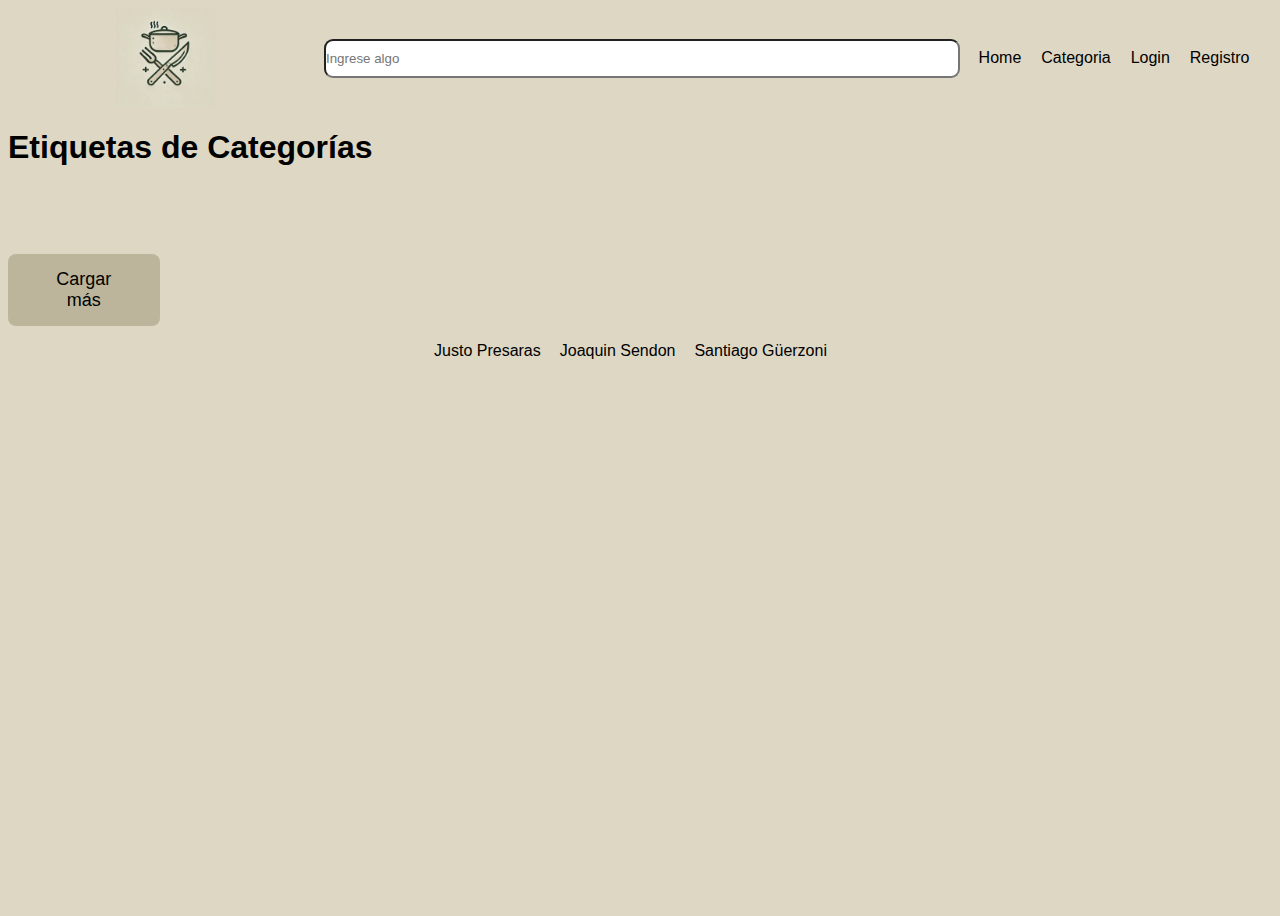
==== categories.html @ 45763b07 "hice el html y java de categories" ====
<!DOCTYPE html>
<html lang="es">


<head>
   <meta charset="UTF-8">
   <meta name="viewport" content="width=device-width, initial-scale=1.0">
   <title>Etiquetas de Categorías</title>
   <link rel="stylesheet" href="./css/styles.css">
</head>


<body>


   <header class="cajaHeader">


       <article class="cajaLogo">
           <img src="./img/Logo TI.webp" class="logoHeader" alt="">
       </article>




       <article class="cajaBuscador">
           <form action="./index.html" method="get" class="formBuscador">
               <input type="text" name="buscador" class="buscador" placeholder="Ingrese algo">
           </form>
       </article>


       <section class="cajaLinks">
           <nav class="navBar">
               <ul class="listaLinks">
                   <li><a class="links" href="./index.html">Home</a></li>
                   <li><a class="links" href="./categories.html">Categoria</a></li>
                   <li><a class="links" href="./login.html">Login</a></li>
                   <li><a class="links" href="./register.html">Registro</a></li>
               </ul>
           </nav>
       </section>
   </header>


   <h1>Etiquetas de Categorías</h1>
   <p class="listaTags">
   </p>
   <button class="cargarMas">Cargar más</button>






   <footer>
       <section class="cajaFooter">
           <p class="integrantes">Justo Presaras</p>
           <p class="integrantes">Joaquin Sendon</p>
           <p class="integrantes">Santiago Güerzoni</p>
       </section>
   </footer>


   <script src="./js/categories.js"></script>
</body>


</html>
---- css/styles.css ----
body {
    background-color: #DDD7C4;
    font-family: 'Segoe UI', Tahoma, Geneva, Verdana, sans-serif;
    height: 100vh;
 }
 
 
 .cajaHeader {
    display: flex;
 }
 
 
 .cajaLogo {
    width: 25%;
    display: flex;
    justify-content: center;
 }
 
 
 .cajaBuscador {
    width: 50%;
    display: flex;
    align-items: center;
 }
 
 
 
 
 .buscador{
    width: 100%;
    height: 35px;
    border-radius: 9px;
    padding-block: 0px;
    padding-inline: 0px;
 }
 .formBuscador{
    width: 100%;
 }
 
 
 
 
 .logoHeader {
    width: 100px;
 }
 
 
 .cajaLinks {
    width: 25%;
    display: flex;
    justify-content: center;
 
 
 }
 
 
 .navBar {
    display: flex;
    align-items: center;
 }
 
 
 .listaLinks{
    display: flex;
    list-style-type: none;
    padding: 0px;
 }
 
 
 .links {
    color: black;
    text-decoration: none;
    margin: 10px;
    
 }
 
 
 
 
 
 
 .cajaFooter {
    display: flex;
    justify-content: center;
    align-items: center;
    margin-top: auto;
 }
 
 
 .integrantes {
    margin-right: 19px;
 }
 
 
 /* FORMULARIOS */
 .formulario {
    display: flex;
    justify-content: center;
 }
 
 
 .form {
    padding: 80px;
    background-color: rgb(255, 115, 115);
    margin-top: 5%;
 
 
 }
 
 
 .cajaboton {
    display: flex;
    flex-wrap: wrap;
    justify-content: center;
 }
 
 
 .ingresar {
    background-color: rgb(0, 72, 255);
    color: white;
    border-radius: 10px;
    height: 4vh;
    width: 9vw;
    margin: 5px;
 }
 
 
 #email {
    width: 100%;
    height: 25px;
 }
 
 
 #contrasennia {
    width: 100%;
    height: 25px;
 }
 
 
 .imagenHome {
    width: 100%;
 }
 
 
 .listaRecetas {
    display: flex;
    flex-direction: row;
    flex-wrap: wrap;
    justify-content: space-between;
    padding-left: 50px;
    padding-bottom: 50px;
    padding-right: 50px;
 }
 
 
 .articuloHome {
    width: 18%;
    display: flex;
    flex-wrap: wrap;
    flex-direction: column;
    justify-content: center;
    align-items: center;
    padding: 20px 0px;
    margin: 30px 0px;
 }
 
 
 .contenedorBoton {
    justify-content: center;
    display: flex;
    align-items: center;
 }
 
 
 .cargarMas {
    width: 12%;
    padding: 15px 30px;
    background-color: #bcb59b;
    color: #000000;
    border: none;
    border-radius: 8px;
    font-size: 18px;
 }
 
 
 #verDetalle{
    text-decoration: none;
    display: flex;
    width: 40%;
    justify-content: center;
    align-items: center;
    color: #000000;
    border-radius: 8px;
    background-color: #bcb59b;
 }
 
 
 .tituloIndex{
    justify-content: center;
    align-items: center;
    display: flex;
    padding-top: 50px;
 }
 
 
 .tituloReceta{
    margin: 0;
    height: 80px;
 }
 .textoReceta{
    height: 50px;
    margin: 0;
 }
 
 
 
 
 .listaTags{
    display: flex;
    flex-direction: row;
    flex-wrap: wrap;
    justify-content: space-between;
    padding-left: 50px;
    padding-bottom: 50px;
    padding-right: 50px;
 }
 
 
 .articleCategories{
    display: flex;
    flex-wrap: wrap;
    flex-direction: row;
    justify-content: space-between;
    align-items: center;
    padding: 20px 0px;
    margin: 30px 0px;
 } 


 @media (max-width:  420px) {
    .cajaHeader{
        justify-content: center;
        flex-direction: column;
    }
    .cajaLogo {
        width: 100%;
    }
    .cajaBuscador {

        display: none;
    }
    .cajaLinks{
        width: 100%;
    }
    .articuloHome {
        width: 100%;
    }


    .listaRecetas {
        flex-direction: column;
    }
    .tituloIndex {
        padding: 0px;
    }
    .cargarMas {
        width: 50%;
    }
}
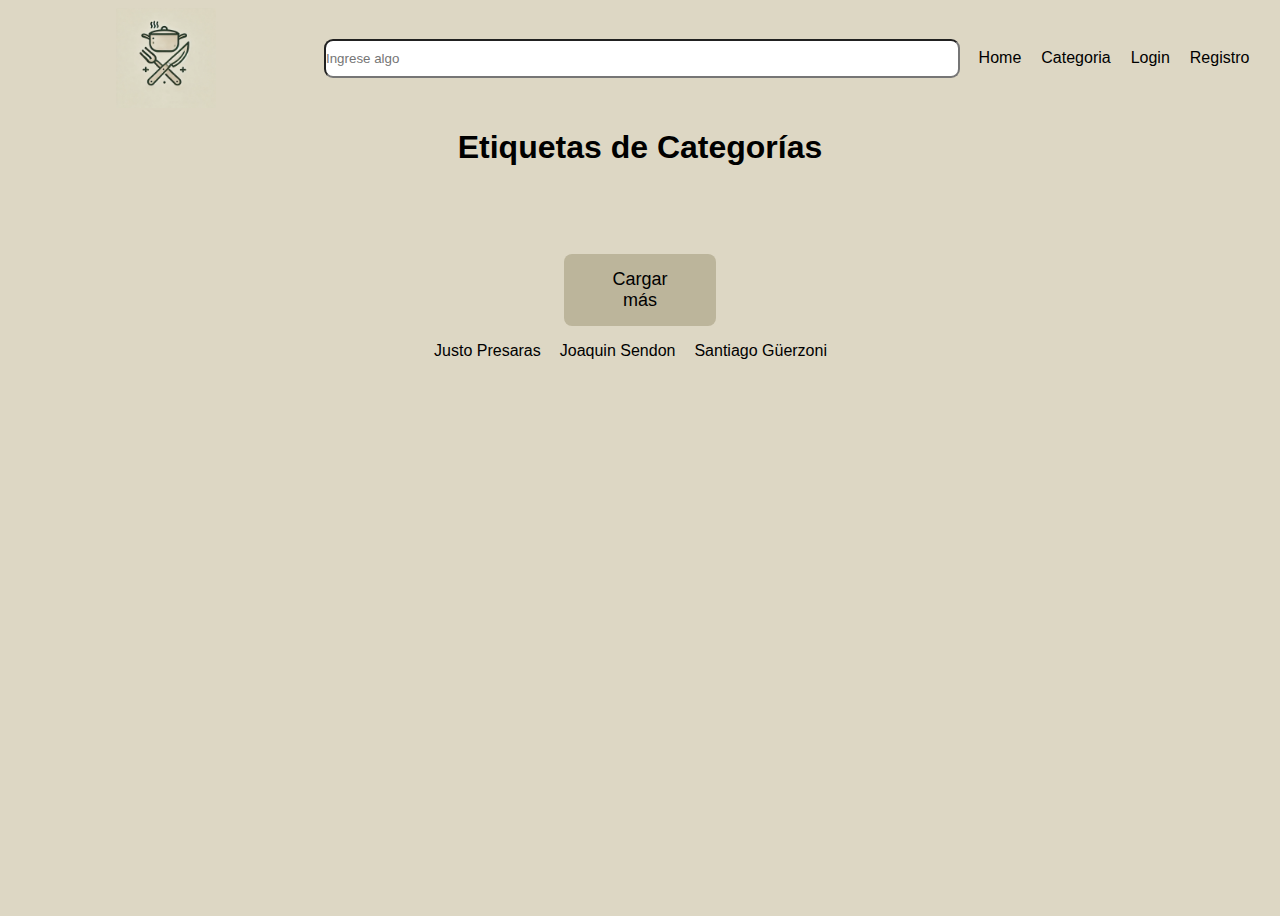
==== commit 8b23b58d: "Modifique el css y arregle los links de recetas a las categorias" ====
--- a/categories.html
+++ b/categories.html
@@ -3,68 +3,70 @@
 
 
 <head>
-   <meta charset="UTF-8">
-   <meta name="viewport" content="width=device-width, initial-scale=1.0">
-   <title>Etiquetas de Categorías</title>
-   <link rel="stylesheet" href="./css/styles.css">
+    <meta charset="UTF-8">
+    <meta name="viewport" content="width=device-width, initial-scale=1.0">
+    <title>Etiquetas de Categorías</title>
+    <link rel="stylesheet" href="./css/styles.css">
 </head>
 
 
 <body>
 
 
-   <header class="cajaHeader">
+    <header class="cajaHeader">
 
 
-       <article class="cajaLogo">
-           <img src="./img/Logo TI.webp" class="logoHeader" alt="">
-       </article>
+        <article class="cajaLogo">
+            <img src="./img/Logo TI.webp" class="logoHeader" alt="">
+        </article>
 
 
 
 
-       <article class="cajaBuscador">
-           <form action="./index.html" method="get" class="formBuscador">
-               <input type="text" name="buscador" class="buscador" placeholder="Ingrese algo">
-           </form>
-       </article>
+        <article class="cajaBuscador">
+            <form action="search-result.html" method="get" class="formBuscador">
+                <input type="text" name="buscador" class="buscador" placeholder="Ingrese algo">
+            </form>
+        </article>
 
 
-       <section class="cajaLinks">
-           <nav class="navBar">
-               <ul class="listaLinks">
-                   <li><a class="links" href="./index.html">Home</a></li>
-                   <li><a class="links" href="./categories.html">Categoria</a></li>
-                   <li><a class="links" href="./login.html">Login</a></li>
-                   <li><a class="links" href="./register.html">Registro</a></li>
-               </ul>
-           </nav>
-       </section>
-   </header>
+        <section class="cajaLinks">
+            <nav class="navBar">
+                <ul class="listaLinks">
+                    <li><a class="links" href="./index.html">Home</a></li>
+                    <li><a class="links" href="./categories.html">Categoria</a></li>
+                    <li><a class="links" href="./login.html">Login</a></li>
+                    <li><a class="links" href="./register.html">Registro</a></li>
+                </ul>
+            </nav>
+        </section>
+    </header>
 
 
-   <h1>Etiquetas de Categorías</h1>
-   <p class="listaTags">
-   </p>
-   <button class="cargarMas">Cargar más</button>
+    <h1 class="tituloCate">Etiquetas de Categorías</h1>
+    <p class="listaTags">
+    </p>
+    <section class="cargar">
+        <button class="cargarMas">Cargar más</button>
+    </section>
 
 
 
 
 
-
-   <footer>
-       <section class="cajaFooter">
-           <p class="integrantes">Justo Presaras</p>
-           <p class="integrantes">Joaquin Sendon</p>
-           <p class="integrantes">Santiago Güerzoni</p>
-       </section>
-   </footer>
+    <footer>
+        <section class="cajaFooter">
+            <p class="integrantes">Justo Presaras</p>
+            <p class="integrantes">Joaquin Sendon</p>
+            <p class="integrantes">Santiago Güerzoni</p>
+        </section>
+    </footer>
 
 
-   <script src="./js/categories.js"></script>
+    <script src="./js/categories.js"></script>
+    <script src="./js/busqueda.js"></script>
+
 </body>
 
 
-</html>
-
+</html>--- a/css/styles.css
+++ b/css/styles.css
@@ -220,9 +220,7 @@
     flex-direction: row;
     flex-wrap: wrap;
     justify-content: space-between;
-    padding-left: 50px;
     padding-bottom: 50px;
-    padding-right: 50px;
  }
  
  
@@ -233,10 +231,41 @@
     justify-content: space-between;
     align-items: center;
     padding: 20px 0px;
-    margin: 30px 0px;
+    margin: 30px 35px;
  } 
 
-
+ .contenedorRecetas {
+   display: flex;
+   flex-direction: row;
+   flex-wrap: wrap;
+   justify-content: space-between;
+   padding-left: 50px;
+   padding-bottom: 50px;
+   padding-right: 50px;
+ }
+
+ .imgReceta {
+   width: 200px;
+ }
+
+ .linksCate {
+   color: black;
+   text-decoration: none;
+   border-radius: 10px;
+ }
+
+ .cargar {
+   display: flex;
+   justify-content: center;
+ }
+
+ .tituloCate {
+   text-align: center;
+ }
+
+ .inicio .cajaHeader {
+   justify-content: center;
+ }
  @media (max-width:  420px) {
     .cajaHeader{
         justify-content: center;
@@ -268,4 +297,3 @@
     }
 }
 
-
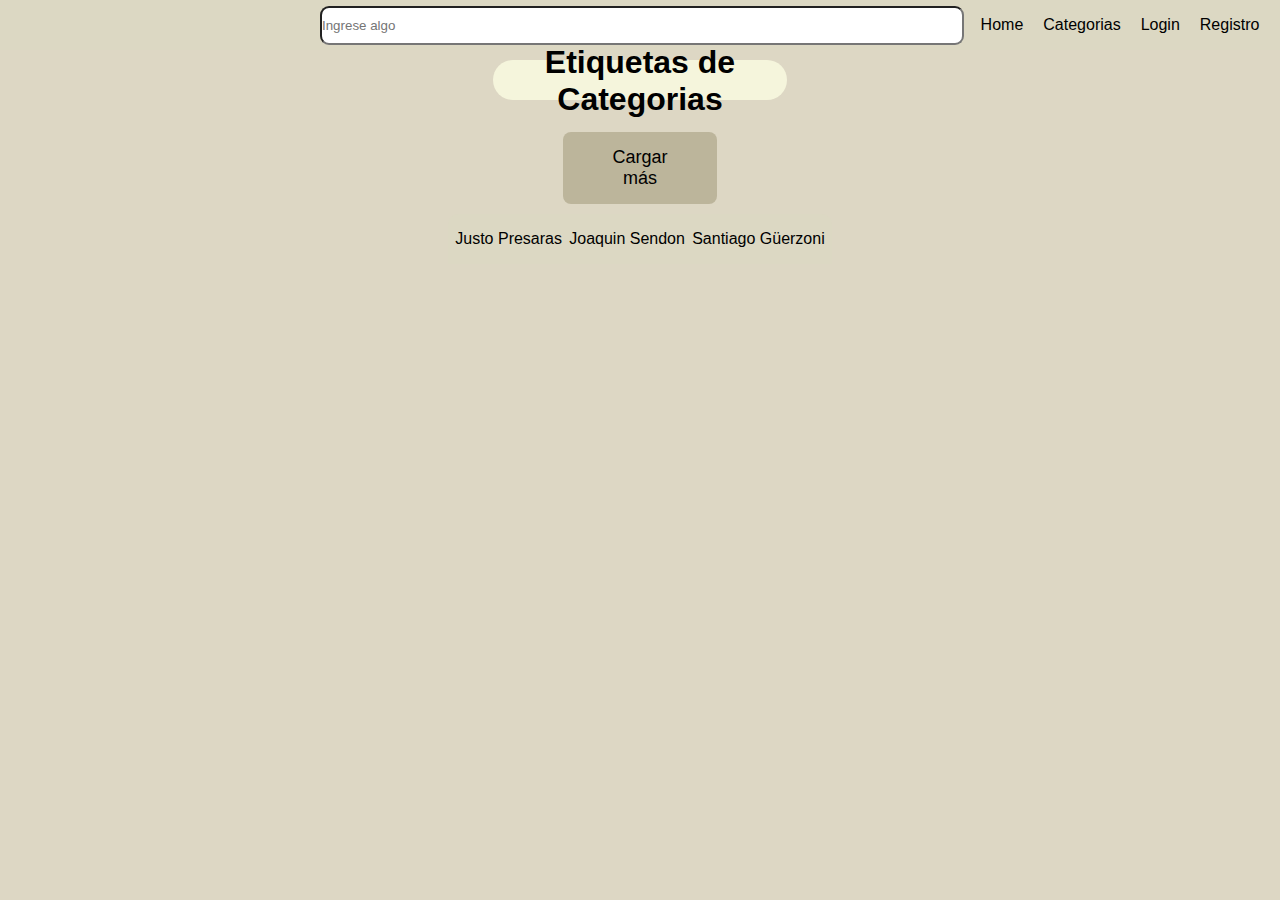
==== commit 26d2521a: "Arregle los titulos y footer" ====
--- a/categories.html
+++ b/categories.html
@@ -16,10 +16,12 @@
     <header class="cajaHeader">
 
 
+
         <article class="cajaLogo">
-            <img src="./img/Logo TI.webp" class="logoHeader" alt="">
+            <a href="./index.html"><img src="./img/logoGeneral.webp" class="logoHeader" alt=""  ></a>
         </article>
-
+     
+     
 
 
 
@@ -34,7 +36,7 @@
             <nav class="navBar">
                 <ul class="listaLinks">
                     <li><a class="links" href="./index.html">Home</a></li>
-                    <li><a class="links" href="./categories.html">Categoria</a></li>
+                    <li><a class="links" href="./categories.html">Categorias</a></li>
                     <li><a class="links" href="./login.html">Login</a></li>
                     <li><a class="links" href="./register.html">Registro</a></li>
                 </ul>
@@ -43,7 +45,11 @@
     </header>
 
 
-    <h1 class="tituloCate">Etiquetas de Categorías</h1>
+    <section class="cajaGrande">
+        <section class="cajatituloIndex" >
+            <h1 class="tituloIndex">Etiquetas de Categorias</h1>
+        </section>
+        </section>
     <p class="listaTags">
     </p>
     <section class="cargar">
--- a/css/styles.css
+++ b/css/styles.css
@@ -1,240 +1,291 @@
 body {
-    background-color: #DDD7C4;
-    font-family: 'Segoe UI', Tahoma, Geneva, Verdana, sans-serif;
-    height: 100vh;
- }
- 
- 
- .cajaHeader {
-    display: flex;
- }
- 
- 
- .cajaLogo {
-    width: 25%;
-    display: flex;
-    justify-content: center;
- }
- 
- 
- .cajaBuscador {
-    width: 50%;
-    display: flex;
-    align-items: center;
- }
- 
- 
- 
- 
- .buscador{
-    width: 100%;
-    height: 35px;
-    border-radius: 9px;
-    padding-block: 0px;
-    padding-inline: 0px;
- }
- .formBuscador{
-    width: 100%;
- }
- 
- 
- 
- 
- .logoHeader {
-    width: 100px;
- }
- 
- 
- .cajaLinks {
-    width: 25%;
-    display: flex;
-    justify-content: center;
- 
- 
- }
- 
- 
- .navBar {
-    display: flex;
-    align-items: center;
- }
- 
- 
- .listaLinks{
-    display: flex;
-    list-style-type: none;
-    padding: 0px;
- }
- 
- 
- .links {
-    color: black;
-    text-decoration: none;
-    margin: 10px;
-    
- }
- 
- 
- 
- 
- 
- 
- .cajaFooter {
-    display: flex;
-    justify-content: center;
-    align-items: center;
-    margin-top: auto;
- }
- 
- 
- .integrantes {
-    margin-right: 19px;
- }
- 
- 
- /* FORMULARIOS */
- .formulario {
-    display: flex;
-    justify-content: center;
- }
- 
- 
- .form {
-    padding: 80px;
-    background-color: rgb(255, 115, 115);
-    margin-top: 5%;
- 
- 
- }
- 
- 
- .cajaboton {
-    display: flex;
-    flex-wrap: wrap;
-    justify-content: center;
- }
- 
- 
- .ingresar {
-    background-color: rgb(0, 72, 255);
-    color: white;
-    border-radius: 10px;
-    height: 4vh;
-    width: 9vw;
-    margin: 5px;
- }
- 
- 
- #email {
-    width: 100%;
-    height: 25px;
- }
- 
- 
- #contrasennia {
-    width: 100%;
-    height: 25px;
- }
- 
- 
- .imagenHome {
-    width: 100%;
- }
- 
- 
- .listaRecetas {
-    display: flex;
-    flex-direction: row;
-    flex-wrap: wrap;
-    justify-content: space-between;
-    padding-left: 50px;
-    padding-bottom: 50px;
-    padding-right: 50px;
- }
- 
- 
- .articuloHome {
-    width: 18%;
-    display: flex;
-    flex-wrap: wrap;
-    flex-direction: column;
-    justify-content: center;
-    align-items: center;
-    padding: 20px 0px;
-    margin: 30px 0px;
- }
- 
- 
- .contenedorBoton {
-    justify-content: center;
-    display: flex;
-    align-items: center;
- }
- 
- 
- .cargarMas {
-    width: 12%;
-    padding: 15px 30px;
-    background-color: #bcb59b;
-    color: #000000;
-    border: none;
-    border-radius: 8px;
-    font-size: 18px;
- }
- 
- 
- #verDetalle{
-    text-decoration: none;
-    display: flex;
-    width: 40%;
-    justify-content: center;
-    align-items: center;
-    color: #000000;
-    border-radius: 8px;
-    background-color: #bcb59b;
- }
- 
- 
- .tituloIndex{
-    justify-content: center;
-    align-items: center;
-    display: flex;
-    padding-top: 50px;
- }
- 
- 
- .tituloReceta{
-    margin: 0;
-    height: 80px;
- }
- .textoReceta{
-    height: 50px;
-    margin: 0;
- }
- 
- 
- 
- 
- .listaTags{
-    display: flex;
-    flex-direction: row;
-    flex-wrap: wrap;
-    justify-content: space-between;
-    padding-bottom: 50px;
- }
- 
- 
- .articleCategories{
-    display: flex;
-    flex-wrap: wrap;
-    flex-direction: row;
-    justify-content: space-between;
-    align-items: center;
-    padding: 20px 0px;
-    margin: 30px 35px;
- } 
-
- .contenedorRecetas {
+   background-color: #DDD7C4;
+   font-family: 'Segoe UI', Tahoma, Geneva, Verdana, sans-serif;
+   height: 100vh;
+   background-image: url(../img/istockphoto-1210441991-612x612.jpg);
+   margin: 0;
+}
+
+
+.cajaHeader {
+   display: flex;
+   background-color: rgb(220, 216, 195);
+}
+
+
+.cajaLogo {
+   width: 25%;
+   display: flex;
+   justify-content: center;
+
+}
+
+
+.cajaBuscador {
+   width: 50%;
+   display: flex;
+   align-items: center;
+
+}
+
+
+
+
+.buscador {
+   width: 100%;
+   height: 35px;
+   border-radius: 9px;
+   padding-block: 0px;
+   padding-inline: 0px;
+}
+
+.formBuscador {
+   width: 100%;
+}
+
+
+
+
+.logoHeader {
+   width: 100px;
+}
+
+
+.cajaLinks {
+   width: 25%;
+   display: flex;
+   justify-content: center;
+
+}
+
+
+.navBar {
+   display: flex;
+   align-items: center;
+}
+
+
+.listaLinks {
+   display: flex;
+   list-style-type: none;
+   padding: 0px;
+}
+
+
+.links {
+   color: black;
+   text-decoration: none;
+   margin: 10px;
+
+}
+
+
+
+footer {
+   display: flex;
+   justify-content: center;
+}
+
+
+.cajaFooter {
+   display: flex;
+   justify-content: space-evenly;
+   align-items: center;
+   margin-top: 10px;
+   background-color: rgb(220, 216, 195);
+   border-top-right-radius:10px ;
+   border-top-left-radius:10px ;
+   width: 30%;
+}
+
+
+
+
+
+/* FORMULARIOS */
+.formulario {
+   display: flex;
+   justify-content: center;
+}
+
+
+.form {
+   padding: 80px;
+   background-size: 100%;
+   border: solid 3px black;
+   border-radius: 20px;
+   margin-top: 5%;
+   background-color: rgb(245 245 220);
+
+}
+
+.obligatorio {
+   color: red;
+   margin: 0;
+}
+
+.obligatorio2 {
+   color: red;
+}
+
+
+
+.cajaboton {
+   display: flex;
+   flex-wrap: wrap;
+   justify-content: center;
+   margin-top: 30px;
+}
+
+
+.ingresar {
+   background-color: #bcb59b;
+   border-radius: 10px;
+   border: none;
+   height: 4vh;
+   width: 9vw;
+   margin: 5px;
+}
+
+
+#email {
+   width: 100%;
+   height: 25px;
+}
+
+
+#contrasennia {
+   width: 100%;
+   height: 25px;
+}
+
+
+.imagenHome {
+   width: 100%;
+   border-radius: 20px;
+}
+
+
+.listaRecetas {
+   display: flex;
+   flex-direction: row;
+   flex-wrap: wrap;
+   justify-content: space-evenly;
+   padding-left: 50px;
+   padding-bottom: 50px;
+   padding-right: 50px;
+}
+
+
+.articuloHome {
+   width: 18%;
+   display: flex;
+   flex-wrap: wrap;
+   flex-direction: column;
+   justify-content: center;
+   align-items: center;
+   padding: 20px 0px;
+   margin: 30px 0px;
+   background-color: rgb(245 245 220);
+   border-radius: 20px;
+}
+
+
+.contenedorBoton {
+   justify-content: center;
+   display: flex;
+   align-items: center;
+}
+
+
+.cargarMas {
+   width: 12%;
+   padding: 15px 30px;
+   background-color: #bcb59b;
+   color: #000000;
+   border: none;
+   border-radius: 8px;
+   font-size: 18px;
+}
+
+
+#verDetalle {
+   text-decoration: none;
+   display: flex;
+   width: 40%;
+   justify-content: center;
+   align-items: center;
+   color: #000000;
+   border-radius: 10px;
+   border: 1px solid black;
+   background-color: #bcb59b;
+}
+
+
+.tituloIndex {
+   align-items: center;
+   display: flex;
+
+}
+
+.cajatituloIndex {
+   border-radius: 20px;
+   background-color: rgb(245 245 220);
+   text-align: center;
+   display: flex;
+   width: 23%;
+   justify-content: center;
+   height: 40px;
+   margin-top: 10px;
+}
+
+
+
+.tituloReceta {
+   margin: 0;
+   height: 80px;
+}
+
+.textoReceta {
+   height: 50px;
+   margin: 0;
+}
+
+
+.nombreCategoria {
+   align-items: center;
+   display: flex;
+
+}
+
+.listaTags {
+   display: flex;
+   flex-direction: row;
+   flex-wrap: wrap;
+   justify-content: space-around;
+}
+
+
+.articleCategories {
+   display: flex;
+   flex-wrap: wrap;
+   flex-direction: row;
+   justify-content: space-between;
+   align-items: center;
+}
+
+.sectionCategories {
+   width: 17%;
+   justify-content: center;
+   display: flex;
+   background-color: rgb(245 245 220);
+   height: 8vw;
+   margin: 16px;
+   border-radius: 10px;
+   border: 1px solid black;
+}
+
+.contenedorRecetas {
    display: flex;
    flex-direction: row;
    flex-wrap: wrap;
@@ -242,58 +293,136 @@
    padding-left: 50px;
    padding-bottom: 50px;
    padding-right: 50px;
- }
-
- .imgReceta {
-   width: 200px;
- }
-
- .linksCate {
+}
+
+.imgReceta {
+   width: 250px;
+   border-radius: 20px;
+}
+
+.linksCate {
    color: black;
    text-decoration: none;
-   border-radius: 10px;
- }
-
- .cargar {
-   display: flex;
-   justify-content: center;
- }
-
- .tituloCate {
+   font-size: 17px;
+}
+
+.cargar {
+   display: flex;
+   justify-content: center;
+}
+
+.tituloCate {
    text-align: center;
- }
-
- .inicio .cajaHeader {
-   justify-content: center;
- }
- @media (max-width:  420px) {
-    .cajaHeader{
-        justify-content: center;
-        flex-direction: column;
-    }
-    .cajaLogo {
-        width: 100%;
-    }
-    .cajaBuscador {
-
-        display: none;
-    }
-    .cajaLinks{
-        width: 100%;
-    }
-    .articuloHome {
-        width: 100%;
-    }
-
-
-    .listaRecetas {
-        flex-direction: column;
-    }
-    .tituloIndex {
-        padding: 0px;
-    }
-    .cargarMas {
-        width: 50%;
-    }
-}
-
+}
+
+.inicio .cajaHeader {
+   justify-content: center;
+}
+
+.nombreCategorias {
+
+   color: black;
+}
+
+.detalleReceta {
+   display: flex;
+   justify-content: center;
+   margin-top: 3%;
+}
+
+.receta1 {
+
+   display: flex;
+   flex-direction: row;
+   width: 70%;
+   background-color: rgb(245 245 220);
+   border-radius: 20px;
+}
+
+.imagenR {
+   display: flex;
+   width: 50%;
+   justify-content: center;
+   align-items: center;
+}
+
+.infoR {
+   width: 50%;
+   padding: 10px;
+}
+
+.titReceta {
+   text-align: center;
+}
+
+.cajaGrande {
+   display: flex;
+   justify-content: center;
+}
+
+
+
+@media (max-width: 420px) {
+   .cajaHeader {
+      justify-content: center;
+      flex-direction: column;
+   }
+
+   .cajaLogo {
+      width: 100%;
+   }
+
+   .cajaBuscador {
+
+      display: none;
+   }
+
+   .cajaLinks {
+      width: 100%;
+   }
+
+   .articuloHome {
+      width: 100%;
+   }
+
+   .listaRecetas {
+      flex-direction: column;
+   }
+.cajatituloIndex {
+   width: 80%;
+}
+
+   .cargarMas {
+      width: 50%;
+   }
+
+   .sectionCategories {
+      width: 100%;
+      height: 25vw;
+   }
+
+   .ingresar {
+      height: 9vh;
+      width: 25vw;
+   }
+
+   .integrantes {
+      text-align: center;
+   }
+
+   .receta1 {
+      flex-wrap: wrap;
+      justify-content: center;
+   }
+
+   .imagenR {
+      padding: 10px;
+   }
+
+   .infoR {
+      width: 100%;
+   }
+   .cajaFooter {
+      width: 80%;
+   }
+}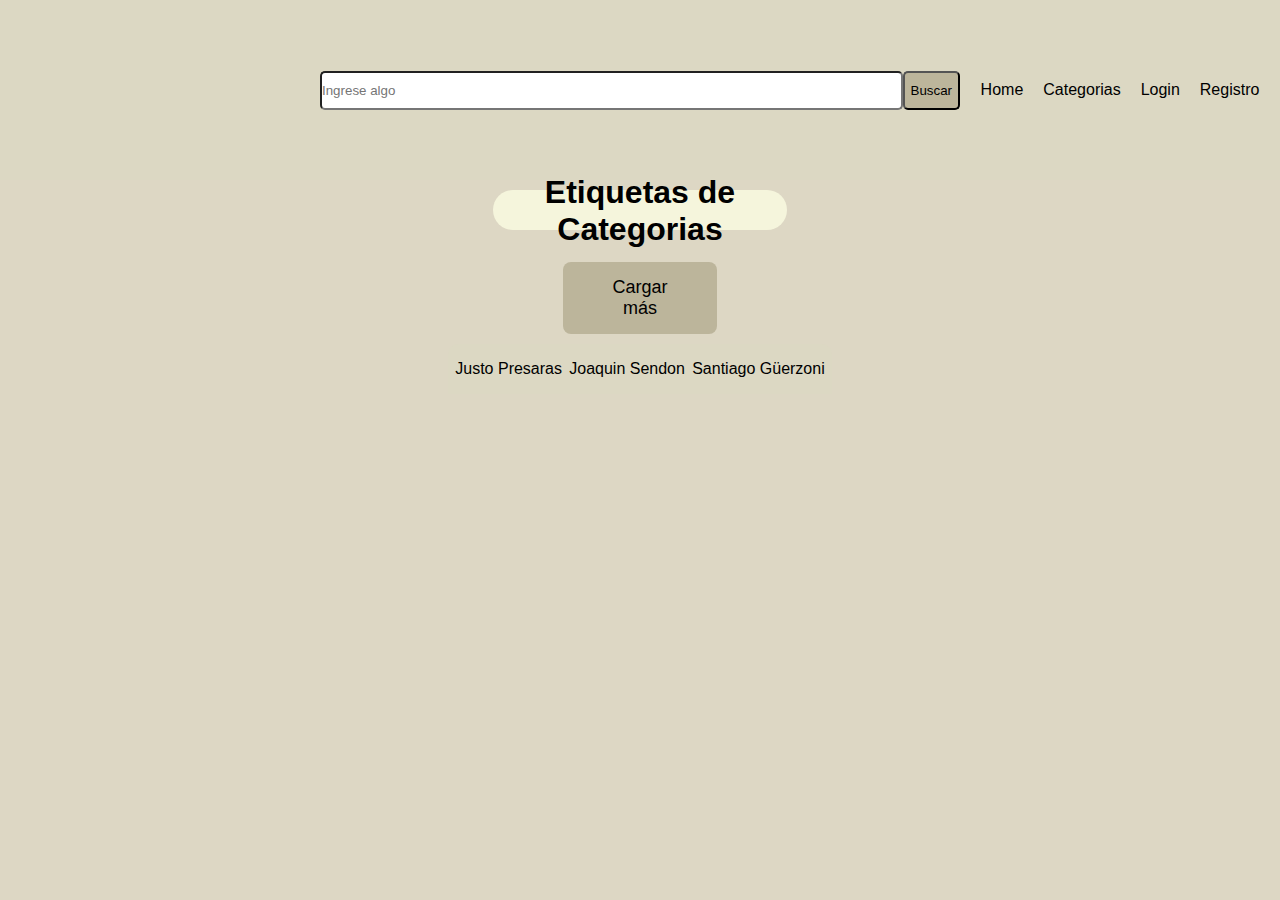
==== commit dadf5e54: "Agregue el boton al buscador" ====
--- a/categories.html
+++ b/categories.html
@@ -26,10 +26,12 @@
 
 
         <article class="cajaBuscador">
-            <form action="search-result.html" method="get" class="formBuscador">
+            <form action="search-result.html" method="get" class="formBuscador" >
                 <input type="text" name="buscador" class="buscador" placeholder="Ingrese algo">
+                <button class="formButton" type="submit"> Buscar </button>
             </form>
         </article>
+
 
 
         <section class="cajaLinks">
--- a/css/styles.css
+++ b/css/styles.css
@@ -10,6 +10,7 @@
 .cajaHeader {
    display: flex;
    background-color: rgb(220, 216, 195);
+   height: 20%;
 }
 
 
@@ -17,6 +18,7 @@
    width: 25%;
    display: flex;
    justify-content: center;
+   align-items: center;
 
 }
 
@@ -25,7 +27,6 @@
    width: 50%;
    display: flex;
    align-items: center;
-
 }
 
 
@@ -34,17 +35,19 @@
 .buscador {
    width: 100%;
    height: 35px;
-   border-radius: 9px;
+   border-radius: 5px;
    padding-block: 0px;
    padding-inline: 0px;
 }
 
 .formBuscador {
+   display: flex;
    width: 100%;
 }
-
-
-
+.formButton{
+   border-radius: 5px;
+   background-color: #bcb59b;
+}
 
 .logoHeader {
    width: 100px;
@@ -128,6 +131,9 @@
    color: red;
 }
 
+.obligatorio3{
+   color: red;
+}
 
 
 .cajaboton {
@@ -174,6 +180,7 @@
    padding-left: 50px;
    padding-bottom: 50px;
    padding-right: 50px;
+   height: 70%;
 }
 
 
@@ -184,7 +191,6 @@
    flex-direction: column;
    justify-content: center;
    align-items: center;
-   padding: 20px 0px;
    margin: 30px 0px;
    background-color: rgb(245 245 220);
    border-radius: 20px;
@@ -360,12 +366,19 @@
    justify-content: center;
 }
 
-
+.bodyMain{
+height: 70%;
+}
+
+.bodyFooter{
+height: 10%;
+}
 
 @media (max-width: 420px) {
    .cajaHeader {
       justify-content: center;
       flex-direction: column;
+      height: 50%;
    }
 
    .cajaLogo {
@@ -425,4 +438,8 @@
    .cajaFooter {
       width: 80%;
    }
+   .bodyFooter{
+      height:15%;
+   }
+
 }